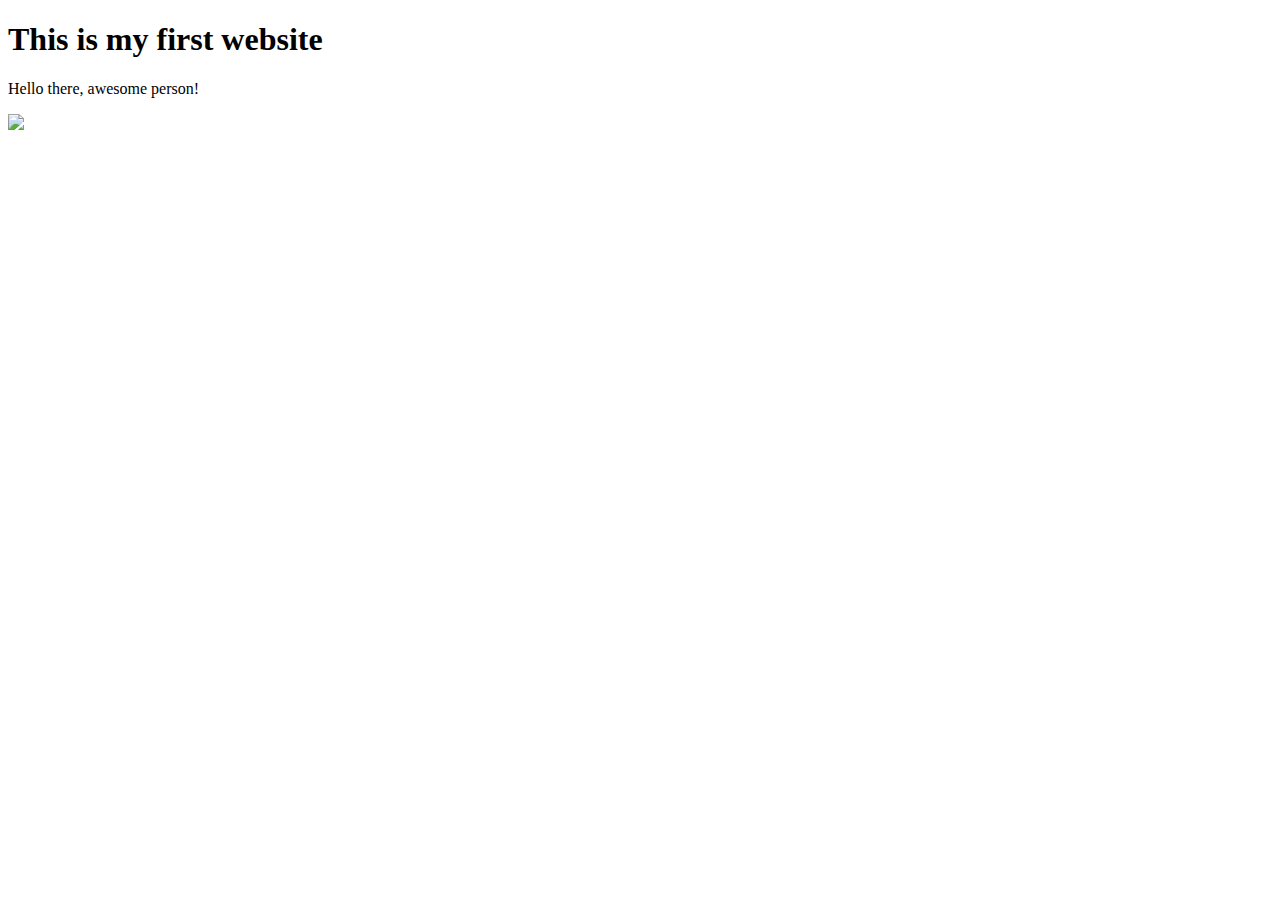
==== index.html @ 2666370a "Merge pull request #4 from jasonwang86/jasonwang86-patch-1-1" ====
<!DOCTYPE html>
<html>
  <head>
    <title>My awesome web page</title>
  </head>
  <body>
    <h1>This is my first website</h1>
    <p> Hello there, awesome person!</p>
    <img src="https://avatars1.githubusercontent.com/u/72115045?v=4">
  </body>
</html>
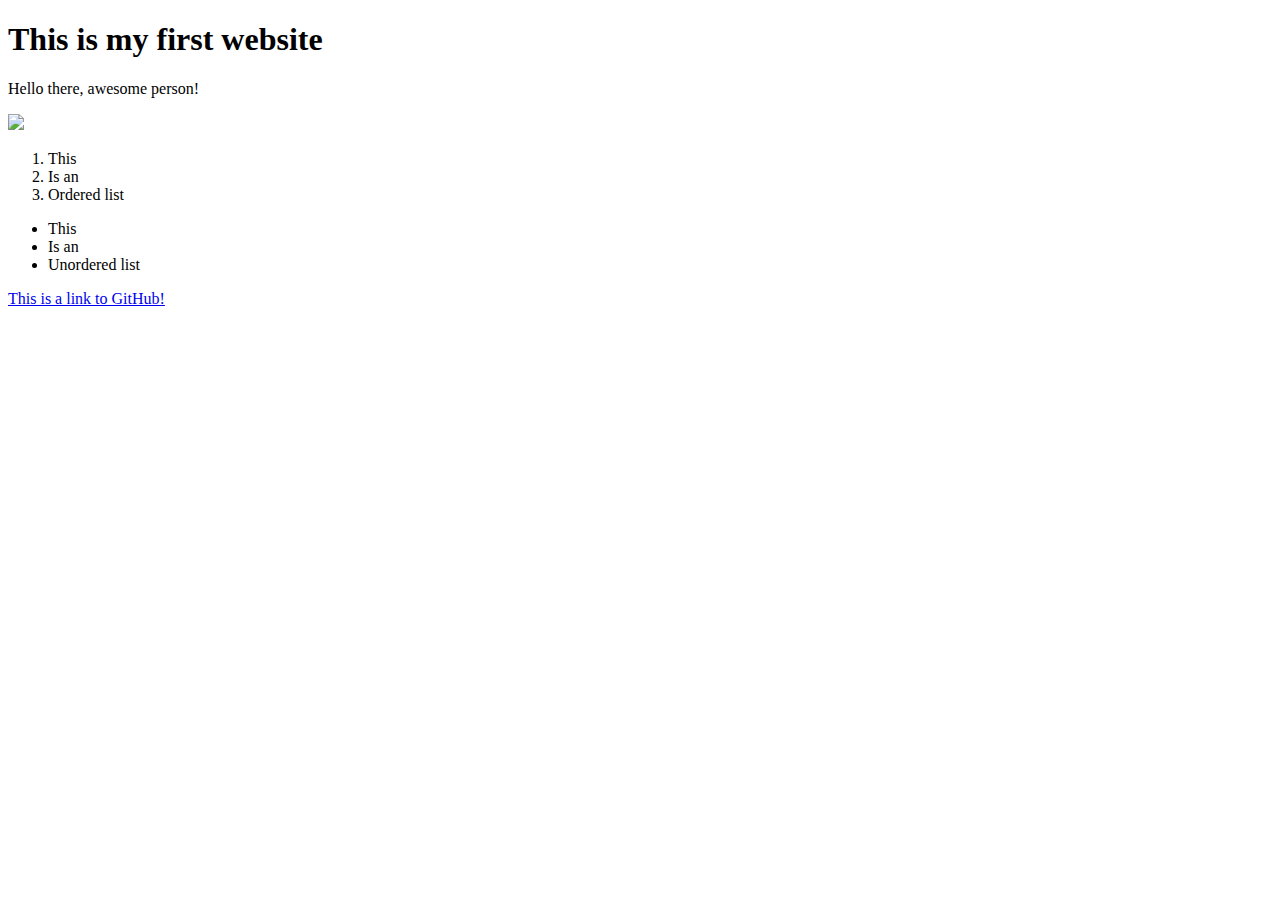
==== commit 6398bb09: "Update index.html" ====
--- a/index.html
+++ b/index.html
@@ -7,5 +7,16 @@
     <h1>This is my first website</h1>
     <p> Hello there, awesome person!</p>
     <img src="https://avatars1.githubusercontent.com/u/72115045?v=4">
+    <ol>
+      <li>This</li>
+      <li>Is an</li>
+      <li>Ordered list</li>
+    </ol>
+    <ul>
+      <li>This</li>
+      <li>Is an</li>
+      <li>Unordered list</li>
+  </ul>
+    <li><a href="https://github.com">This is a link to GitHub!</a></li>
   </body>
 </html>
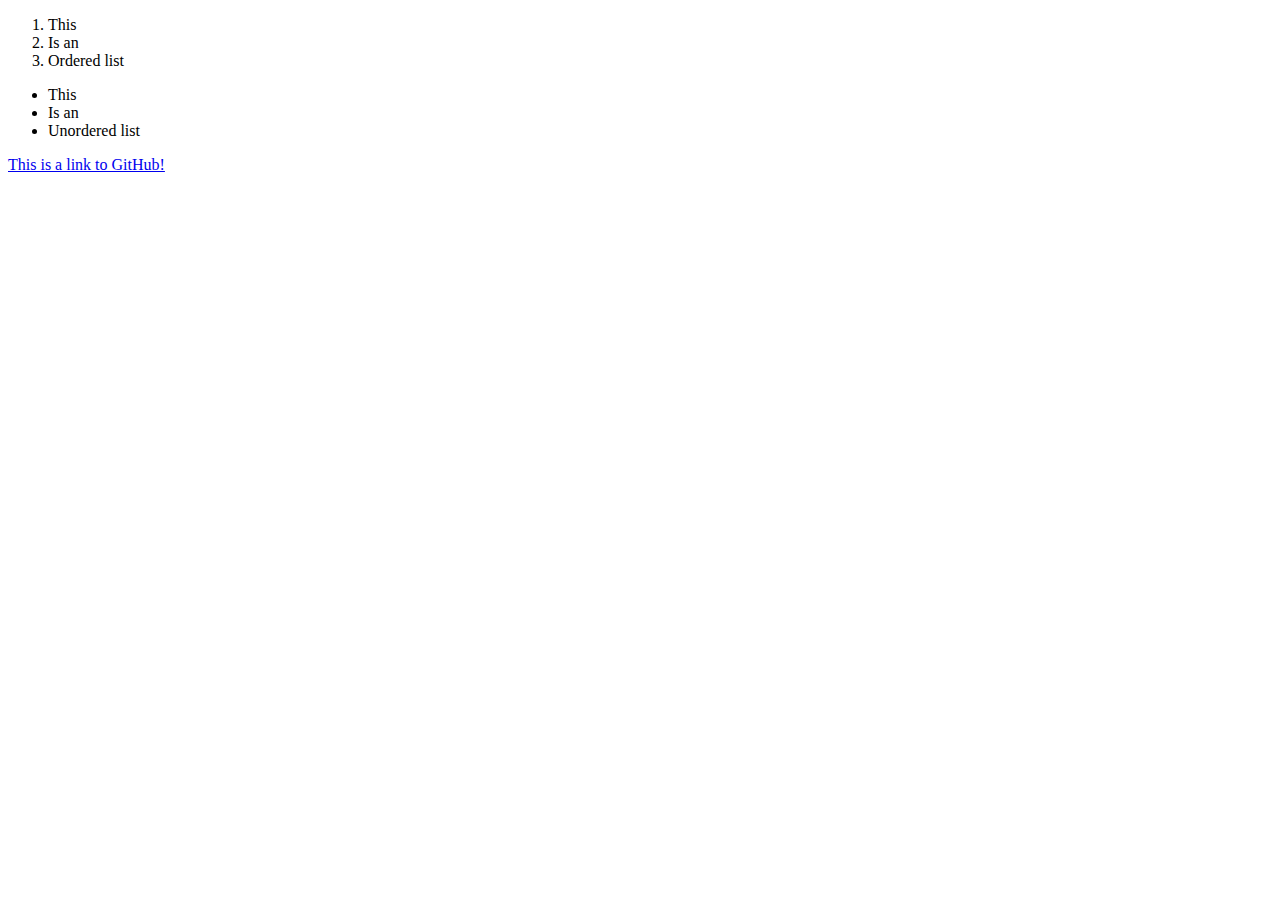
==== commit 2ed52908: "Update index.html" ====
--- a/index.html
+++ b/index.html
@@ -2,6 +2,7 @@
 <html>
   <head>
     <title>My awesome web page</title>
+    <link type="sheetstyle" href="
   </head>
   <body>
     <h1>This is my first website</h1>
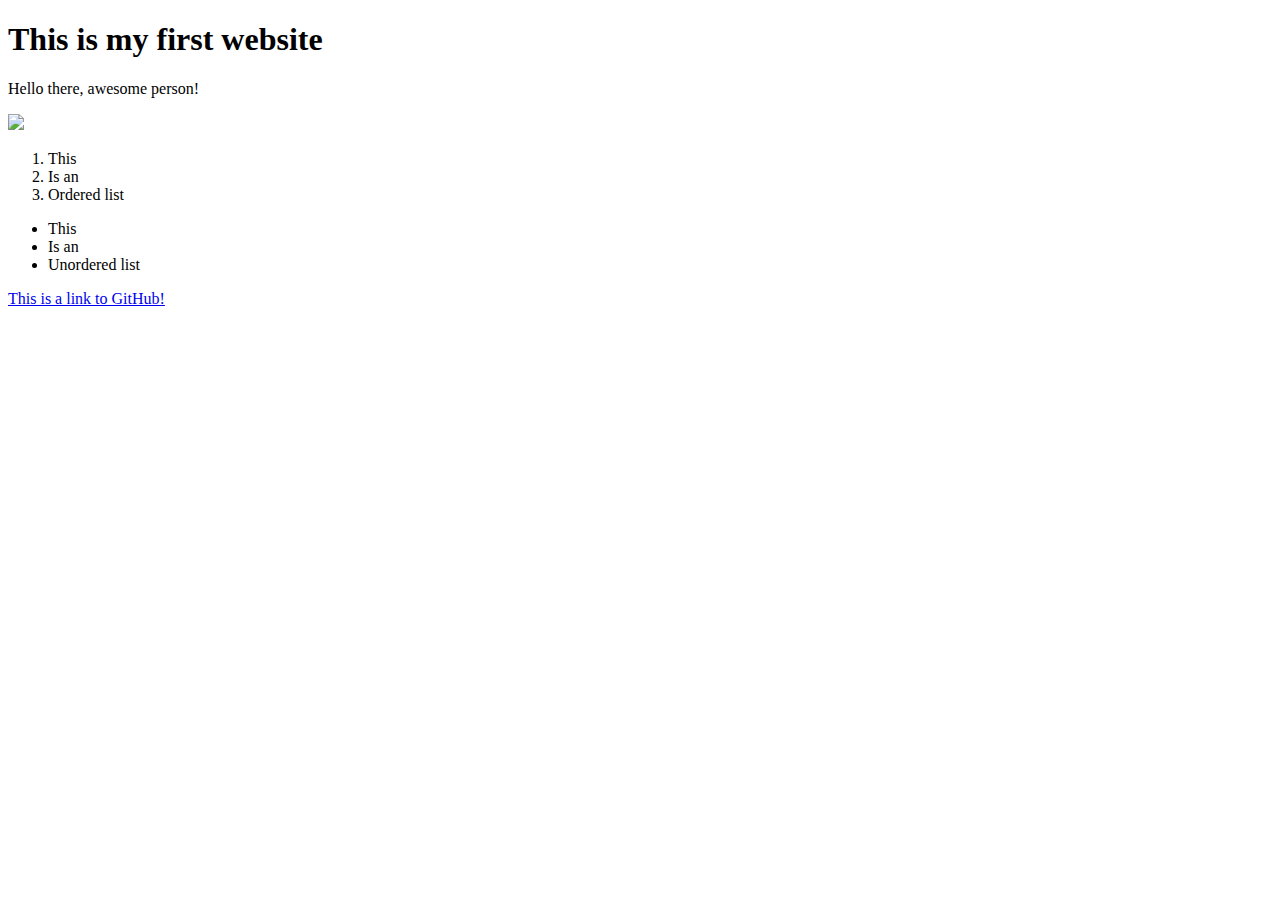
==== commit c295f798: "Update index.html" ====
--- a/index.html
+++ b/index.html
@@ -2,7 +2,7 @@
 <html>
   <head>
     <title>My awesome web page</title>
-    <link type="sheetstyle" href="
+    <link rel="sheetstyle" href="style.css">
   </head>
   <body>
     <h1>This is my first website</h1>
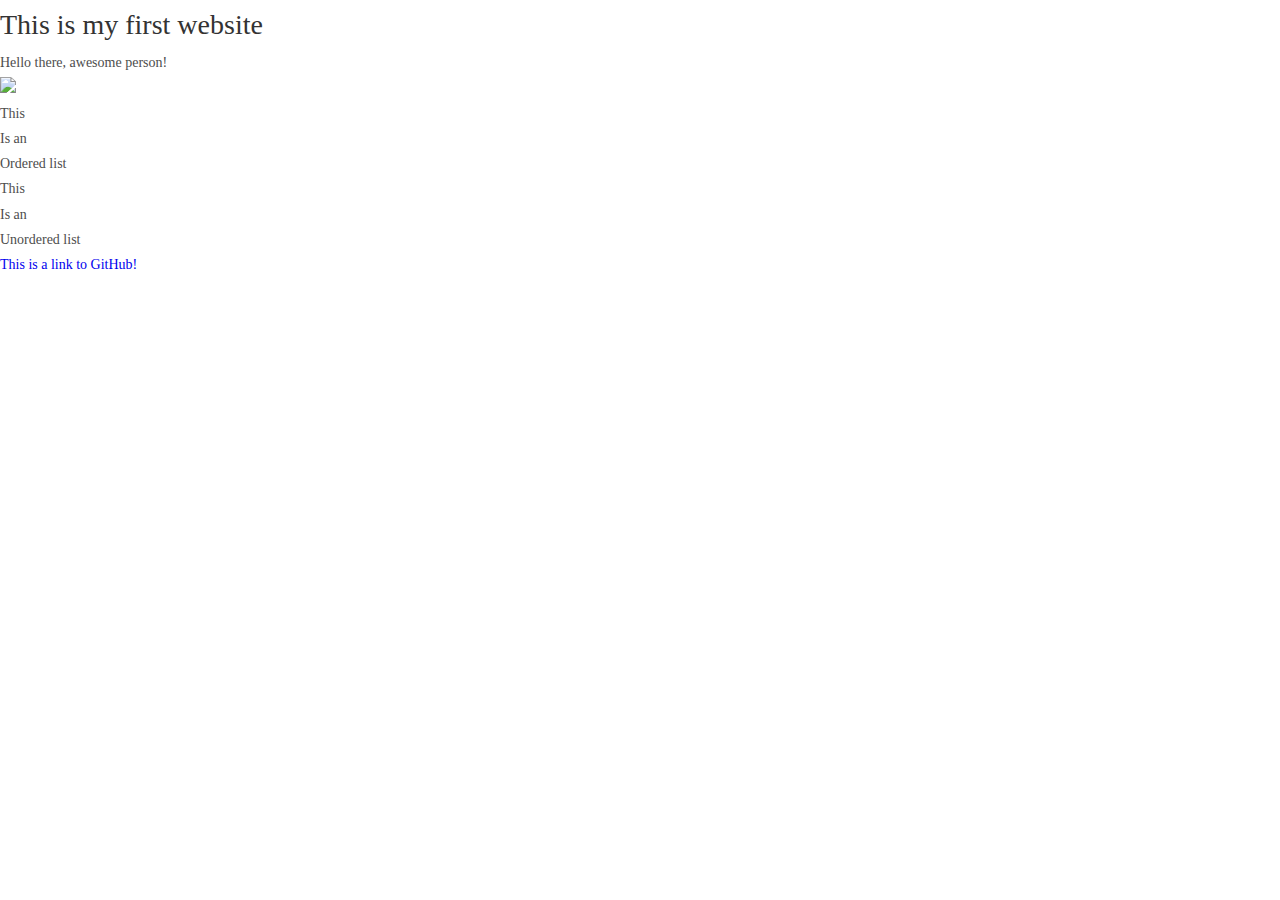
==== commit b69824f1: "Update index.html" ====
--- a/index.html
+++ b/index.html
@@ -2,7 +2,9 @@
 <html>
   <head>
     <title>My awesome web page</title>
-    <link rel="sheetstyle" href="style.css">
+    
+    <link rel="stylesheet" href="style1.css" type="text/css" />
+
   </head>
   <body>
     <h1>This is my first website</h1>
--- a/style1.css
+++ b/style1.css
@@ -0,0 +1,894 @@
+@charset "utf-8";
+/* The One Style
+   Code by zhanxin lin, 2012.11.11
+ */
+@font-face {
+  font-family: 'JennaSue';
+  src: url( '../font/JennaSue.eot');                         /* IE9 Compat Modes */
+  src: url( '../font/JennaSue.eot?iefix' ) format( 'eot' ),  /* IE6-IE8 */
+       url( '../font/JennaSue.ttf' ) format( 'truetype' );   /* sofari .. */
+}
+html { color: #4d4d4d; background: #fff; -webkit-text-size-adjust: 100%; -ms-text-size-adjust: 100%; }
+body, dl, dt, dd, ul, ol, li, h1, h2, h3, h4, h5, h6, pre, code, form, fieldset, legend, input, textarea, p, blockquote, th, td, hr, button, article, aside, details, figcaption, figure, footer, header, group, menu, nav, section { margin: 0; padding: 0; }
+article, aside, details, figcaption, figure, footer, header, hgroup, menu, nav, section { display: block; }
+audio, canvas, video { display: inline-block;  }
+body, button, input, select, textarea { font: 500 14px/1.8  Georgia, Times, 'Hiragino Sans GB', \u5B8B\u4F53, serif;}
+table { border-collapse: collapse; border-spacing: 0; width: 100%; }
+th { text-align: inherit; }
+fieldset, img { border: 0; }
+img { -ms-interpolation-mode: bicubic; }
+iframe { display: block; }
+blockquote { vertical-align: middle; }
+acronym, abbr { border-bottom: 1px dotted; font-variant: normal; }
+abbr { cursor: help; }
+del { text-decoration: line-through; }
+address, caption, cite, code, den, em, th, var { font-style: normal; font-weight: 500; }
+ul, ol { list-style: none; }
+caption, th { text-align: left; }
+q:before, q:after { content: ''; }
+sub, sup { font-size: 75%; line-height: 0; position: relative; }
+sup { top: -0.5em; }
+sub { bottom: -0.25em; }
+ins, a { text-decoration: none; }
+u{ text-decoration: underline; }
+mark { background: #FFFB99; }
+pre, code { font-family: "Courier New", Courier, monospace; overflow-x: auto; vertical-align: middle; }
+code { vertical-align:top;}
+small { font-size: 12px; color: #888; }
+hr { border: 2px solid #f4f3f3; clear: both; border-radius: 5px; }
+::selection         {background: rgba(0, 0, 0, .1);}
+::-moz-selection    {background: rgba(0, 0, 0, .1);}
+img::selection      {background: none; width: 100%; }
+img::-moz-selection {background: none; width: 100%; }
+
+.fn-clear:after             { visibility:hidden; display:block; font-size:0; content:" "; clear:both; height:0; }
+.fn-clear                   { zoom:1; /* for IE6 IE7 */ }
+#nav li{
+    zoom: 1;/* for IE6 IE7 */
+}
+body .fn-hide               { display:none; }
+.fn-left,.fn-right          { display:inline; }
+.fn-left                    { float:left; }
+.fn-right                   { float:right; }
+
+article a:link, article a:visited, article a:hover, article a:active, #foot p a, #foot p a:hover, #pagination a:hover { text-decoration: none; border-bottom: 1px solid #ccc; color: black; }
+/*article a[href^="http"]:after {
+    content: url([data-uri]);
+    margin-left:0.2em;
+    position:relative;
+    top:-0.2em;
+}*/
+/*  Font Awesome
+    the iconic font designed for use with Twitter Bootstrap
+    -------------------------------------------------------
+    The full suite of pictographic icons, examples, and documentation
+    can be found at: http://fortawesome.github.com/Font-Awesome/
+
+    License
+    -------------------------------------------------------
+    The Font Awesome webfont, CSS, and LESS files are licensed under CC BY 3.0:
+    http://creativecommons.org/licenses/by/3.0/ A mention of
+    'Font Awesome - http://fortawesome.github.com/Font-Awesome' in human-readable
+    source code is considered acceptable attribution (most common on the web).
+    If human readable source code is not available to the end user, a mention in
+    an 'About' or 'Credits' screen is considered acceptable (most common in desktop
+    or mobile software).
+
+    Contact
+    -------------------------------------------------------
+    Email: dave@davegandy.com
+    Twitter: http://twitter.com/fortaweso_me
+    Work: http://lemonwi.se co-founder
+
+    */
+@font-face {
+    font-family: "FontAwesome";
+    src: url('../font/fontawesome-webfont.eot');
+    src: url('../font/fontawesome-webfont.eot?#iefix') format('eot'), url('../font/fontawesome-webfont.woff') format('woff'), url('../font/fontawesome-webfont.ttf') format('truetype'), url('../font/fontawesome-webfont.svg#FontAwesome') format('svg');
+    font-weight: normal;
+    font-style: normal;
+}
+
+/*  Font Awesome styles
+    ------------------------------------------------------- */
+[class^="icon-"]:before, [class*=" icon-"]:before {
+    font-family: FontAwesome;
+    font-weight: normal;
+    font-style: normal;
+    display: inline-block;
+    text-decoration: inherit;
+}
+a [class^="icon-"], a [class*=" icon-"] {
+    display: inline-block;
+    text-decoration: inherit;
+}
+/* makes the font 33% larger relative to the icon container */
+.icon-large:before {
+    vertical-align: top;
+    font-size: 1.3333333333333333em;
+}
+.btn [class^="icon-"], .btn [class*=" icon-"] {
+    line-height: .9em;
+}
+li [class^="icon-"], li [class*=" icon-"] {
+    display: inline-block;
+    width: 1.25em;
+    text-align: center;
+}
+li .icon-large[class^="icon-"], li .icon-large[class*=" icon-"] {
+    /* 1.5 increased font size for icon-large * 1.25 width */
+
+    width: 1.875em;
+}
+li[class^="icon-"], li[class*=" icon-"] {
+    margin-left: 0;
+    list-style-type: none;
+}
+li[class^="icon-"]:before, li[class*=" icon-"]:before {
+    text-indent: -2em;
+    text-align: center;
+}
+li[class^="icon-"].icon-large:before, li[class*=" icon-"].icon-large:before {
+    text-indent: -1.3333333333333333em;
+}
+.list-head{
+    list-style: none;
+    font-weight: bold;
+}
+
+/*  Font Awesome uses the Unicode Private Use Area (PUA) to ensure screen
+    readers do not read off random characters that represent icons */
+.icon-glass:before                { content: "\f000"; }
+.icon-music:before                { content: "\f001"; }
+.icon-search:before               { content: "\f002"; }
+.icon-envelope:before             { content: "\f003"; }
+.icon-heart:before                { content: "\f004"; }
+.icon-star:before                 { content: "\f005"; }
+.icon-star-empty:before           { content: "\f006"; }
+.icon-user:before                 { content: "\f007"; }
+.icon-film:before                 { content: "\f008"; }
+.icon-th-large:before             { content: "\f009"; }
+.icon-th:before                   { content: "\f00a"; }
+.icon-th-list:before              { content: "\f00b"; }
+.icon-ok:before                   { content: "\f00c"; }
+.icon-remove:before               { content: "\f00d"; }
+.icon-zoom-in:before              { content: "\f00e"; }
+
+.icon-zoom-out:before             { content: "\f010"; }
+.icon-off:before                  { content: "\f011"; }
+.icon-signal:before               { content: "\f012"; }
+.icon-cog:before                  { content: "\f013"; }
+.icon-trash:before                { content: "\f014"; }
+.icon-home:before                 { content: "\f015"; }
+.icon-file:before                 { content: "\f016"; }
+.icon-time:before                 { content: "\f017"; }
+.icon-road:before                 { content: "\f018"; }
+.icon-download-alt:before         { content: "\f019"; }
+.icon-download:before             { content: "\f01a"; }
+.icon-upload:before               { content: "\f01b"; }
+.icon-inbox:before                { content: "\f01c"; }
+.icon-play-circle:before          { content: "\f01d"; }
+.icon-repeat:before               { content: "\f01e"; }
+
+/* \f020 doesn't work in Safari. all shifted one down */
+.icon-refresh:before              { content: "\f021"; }
+.icon-list-alt:before             { content: "\f022"; }
+.icon-lock:before                 { content: "\f023"; }
+.icon-flag:before                 { content: "\f024"; }
+.icon-headphones:before           { content: "\f025"; }
+.icon-volume-off:before           { content: "\f026"; }
+.icon-volume-down:before          { content: "\f027"; }
+.icon-volume-up:before            { content: "\f028"; }
+.icon-qrcode:before               { content: "\f029"; }
+.icon-barcode:before              { content: "\f02a"; }
+.icon-tag:before                  { content: "\f02b"; }
+.icon-tags:before                 { content: "\f02c"; }
+.icon-book:before                 { content: "\f02d"; }
+.icon-bookmark:before             { content: "\f02e"; }
+.icon-print:before                { content: "\f02f"; }
+
+.icon-camera:before               { content: "\f030"; }
+.icon-font:before                 { content: "\f031"; }
+.icon-bold:before                 { content: "\f032"; }
+.icon-italic:before               { content: "\f033"; }
+.icon-text-height:before          { content: "\f034"; }
+.icon-text-width:before           { content: "\f035"; }
+.icon-align-left:before           { content: "\f036"; }
+.icon-align-center:before         { content: "\f037"; }
+.icon-align-right:before          { content: "\f038"; }
+.icon-align-justify:before        { content: "\f039"; }
+.icon-list:before                 { content: "\f03a"; }
+.icon-indent-left:before          { content: "\f03b"; }
+.icon-indent-right:before         { content: "\f03c"; }
+.icon-facetime-video:before       { content: "\f03d"; }
+.icon-picture:before              { content: "\f03e"; }
+
+.icon-pencil:before               { content: "\f040"; }
+.icon-map-marker:before           { content: "\f041"; }
+.icon-adjust:before               { content: "\f042"; }
+.icon-tint:before                 { content: "\f043"; }
+.icon-edit:before                 { content: "\f044"; }
+.icon-share:before                { content: "\f045"; }
+.icon-check:before                { content: "\f046"; }
+.icon-move:before                 { content: "\f047"; }
+.icon-step-backward:before        { content: "\f048"; }
+.icon-fast-backward:before        { content: "\f049"; }
+.icon-backward:before             { content: "\f04a"; }
+.icon-play:before                 { content: "\f04b"; }
+.icon-pause:before                { content: "\f04c"; }
+.icon-stop:before                 { content: "\f04d"; }
+.icon-forward:before              { content: "\f04e"; }
+
+.icon-fast-forward:before         { content: "\f050"; }
+.icon-step-forward:before         { content: "\f051"; }
+.icon-eject:before                { content: "\f052"; }
+.icon-chevron-left:before         { content: "\f053"; }
+.icon-chevron-right:before        { content: "\f054"; }
+.icon-plus-sign:before            { content: "\f055"; }
+.icon-minus-sign:before           { content: "\f056"; }
+.icon-remove-sign:before          { content: "\f057"; }
+.icon-ok-sign:before              { content: "\f058"; }
+.icon-question-sign:before        { content: "\f059"; }
+.icon-info-sign:before            { content: "\f05a"; }
+.icon-screenshot:before           { content: "\f05b"; }
+.icon-remove-circle:before        { content: "\f05c"; }
+.icon-ok-circle:before            { content: "\f05d"; }
+.icon-ban-circle:before           { content: "\f05e"; }
+
+.icon-arrow-left:before           { content: "\f060"; }
+.icon-arrow-right:before          { content: "\f061"; }
+.icon-arrow-up:before             { content: "\f062"; }
+.icon-arrow-down:before           { content: "\f063"; }
+.icon-share-alt:before            { content: "\f064"; }
+.icon-resize-full:before          { content: "\f065"; }
+.icon-resize-small:before         { content: "\f066"; }
+.icon-plus:before                 { content: "\f067"; }
+.icon-minus:before                { content: "\f068"; }
+.icon-asterisk:before             { content: "\f069"; }
+.icon-exclamation-sign:before     { content: "\f06a"; }
+.icon-gift:before                 { content: "\f06b"; }
+.icon-leaf:before                 { content: "\f06c"; }
+.icon-fire:before                 { content: "\f06d"; }
+.icon-eye-open:before             { content: "\f06e"; }
+
+.icon-eye-close:before            { content: "\f070"; }
+.icon-warning-sign:before         { content: "\f071"; }
+.icon-plane:before                { content: "\f072"; }
+.icon-calendar:before             { content: "\f073"; }
+.icon-random:before               { content: "\f074"; }
+.icon-comment:before              { content: "\f075"; }
+.icon-magnet:before               { content: "\f076"; }
+.icon-chevron-up:before           { content: "\f077"; }
+.icon-chevron-down:before         { content: "\f078"; }
+.icon-retweet:before              { content: "\f079"; }
+.icon-shopping-cart:before        { content: "\f07a"; }
+.icon-folder-close:before         { content: "\f07b"; }
+.icon-folder-open:before          { content: "\f07c"; }
+.icon-resize-vertical:before      { content: "\f07d"; }
+.icon-resize-horizontal:before    { content: "\f07e"; }
+
+.icon-bar-chart:before            { content: "\f080"; }
+.icon-twitter-sign:before         { content: "\f081"; }
+.icon-facebook-sign:before        { content: "\f082"; }
+.icon-camera-retro:before         { content: "\f083"; }
+.icon-key:before                  { content: "\f084"; }
+.icon-cogs:before                 { content: "\f085"; }
+.icon-comments:before             { content: "\f086"; }
+.icon-thumbs-up:before            { content: "\f087"; }
+.icon-thumbs-down:before          { content: "\f088"; }
+.icon-star-half:before            { content: "\f089"; }
+.icon-heart-empty:before          { content: "\f08a"; }
+.icon-signout:before              { content: "\f08b"; }
+.icon-linkedin-sign:before        { content: "\f08c"; }
+.icon-pushpin:before              { content: "\f08d"; }
+.icon-external-link:before        { content: "\f08e"; }
+
+.icon-signin:before               { content: "\f090"; }
+.icon-trophy:before               { content: "\f091"; }
+.icon-github-sign:before          { content: "\f092"; }
+.icon-upload-alt:before           { content: "\f093"; }
+.icon-lemon:before                { content: "\f094"; }
+.icon-phone:before                { content: "\f095"; }
+.icon-check-empty:before          { content: "\f096"; }
+.icon-bookmark-empty:before       { content: "\f097"; }
+.icon-phone-sign:before           { content: "\f098"; }
+.icon-twitter:before              { content: "\f099"; }
+.icon-facebook:before             { content: "\f09a"; }
+.icon-github:before               { content: "\f09b"; }
+.icon-unlock:before               { content: "\f09c"; }
+.icon-credit-card:before          { content: "\f09d"; }
+.icon-rss:before                  { content: "\f09e"; }
+
+.icon-hdd:before                  { content: "\f0a0"; }
+.icon-bullhorn:before             { content: "\f0a1"; }
+.icon-bell:before                 { content: "\f0a2"; }
+.icon-certificate:before          { content: "\f0a3"; }
+.icon-hand-right:before           { content: "\f0a4"; }
+.icon-hand-left:before            { content: "\f0a5"; }
+.icon-hand-up:before              { content: "\f0a6"; }
+.icon-hand-down:before            { content: "\f0a7"; }
+.icon-circle-arrow-left:before    { content: "\f0a8"; }
+.icon-circle-arrow-right:before   { content: "\f0a9"; }
+.icon-circle-arrow-up:before      { content: "\f0aa"; }
+.icon-circle-arrow-down:before    { content: "\f0ab"; }
+.icon-globe:before                { content: "\f0ac"; }
+.icon-wrench:before               { content: "\f0ad"; }
+.icon-tasks:before                { content: "\f0ae"; }
+
+.icon-filter:before               { content: "\f0b0"; }
+.icon-briefcase:before            { content: "\f0b1"; }
+.icon-fullscreen:before           { content: "\f0b2"; }
+
+.icon-group:before                { content: "\f0c0"; }
+.icon-link:before                 { content: "\f0c1"; }
+.icon-cloud:before                { content: "\f0c2"; }
+.icon-beaker:before               { content: "\f0c3"; }
+.icon-cut:before                  { content: "\f0c4"; }
+.icon-copy:before                 { content: "\f0c5"; }
+.icon-paper-clip:before           { content: "\f0c6"; }
+.icon-save:before                 { content: "\f0c7"; }
+.icon-sign-blank:before           { content: "\f0c8"; }
+.icon-reorder:before              { content: "\f0c9"; }
+.icon-list-ul:before              { content: "\f0ca"; }
+.icon-list-ol:before              { content: "\f0cb"; }
+.icon-strikethrough:before        { content: "\f0cc"; }
+.icon-underline:before            { content: "\f0cd"; }
+.icon-table:before                { content: "\f0ce"; }
+
+.icon-magic:before                { content: "\f0d0"; }
+.icon-truck:before                { content: "\f0d1"; }
+.icon-pinterest:before            { content: "\f0d2"; }
+.icon-pinterest-sign:before       { content: "\f0d3"; }
+.icon-google-plus-sign:before     { content: "\f0d4"; }
+.icon-google-plus:before          { content: "\f0d5"; }
+.icon-money:before                { content: "\f0d6"; }
+.icon-caret-down:before           { content: "\f0d7"; }
+.icon-caret-up:before             { content: "\f0d8"; }
+.icon-caret-left:before           { content: "\f0d9"; }
+.icon-caret-right:before          { content: "\f0da"; }
+.icon-columns:before              { content: "\f0db"; }
+.icon-sort:before                 { content: "\f0dc"; }
+.icon-sort-down:before            { content: "\f0dd"; }
+.icon-sort-up:before              { content: "\f0de"; }
+
+.icon-envelope-alt:before         { content: "\f0e0"; }
+.icon-linkedin:before             { content: "\f0e1"; }
+.icon-undo:before                 { content: "\f0e2"; }
+.icon-legal:before                { content: "\f0e3"; }
+.icon-dashboard:before            { content: "\f0e4"; }
+.icon-comment-alt:before          { content: "\f0e5"; }
+.icon-comments-alt:before         { content: "\f0e6"; }
+.icon-bolt:before                 { content: "\f0e7"; }
+.icon-sitemap:before              { content: "\f0e8"; }
+.icon-umbrella:before             { content: "\f0e9"; }
+.icon-paste:before                { content: "\f0ea"; }
+
+.icon-user-md:before              { content: "\f200"; }
+
+/*************************
+ * layout
+ *************************/
+#head-line { width: 100%; height: 5px; background: black; position: fixed; top: 0; left: 0; z-index: 101; }
+#foot-line { width: 100%; height: 5px; background: black; position: fixed; bottom: 0; right: 0; z-index: 101;}
+#content { width: 100%;}
+#head { width: 320px; min-height: 400px; height: auto;  position: fixed; left: 0; top: 5px; font-weight: 700; text-align: center; }
+#logo { margin: .8em auto 1.8em auto; width: 200px; height: 200px; border-radius: 100px 100px; background: #f8f8f8; }
+#logo:hover { margin: .8em auto 1.8em auto; width: 200px; height: 200px; border-radius: 100px 100px; background:url(color.svg) #f8f8f8; }
+#logo h1 { font-family: 'JennaSue'; font-size: 80px; font-size: 48px\9; width: 200px; overflow: hidden;  line-height: 200px; text-align: center; text-shadow: -1px 2px 3px #a0a0a0; }
+#logo h2 { font-weight: 400; font-family:'JennaSue'; font-size:  30px; font-size: 20px\9; color: #898989; line-height: 50px; padding-bottom: .3em; border-bottom: 1px dotted #d8d8d8; }
+#nav { margin: 6em auto 2em auto; }
+#nav li { padding: .5em 0; display: block; width: 79.9%; height: 30px; margin: 0 auto; }
+#nav a { color: #d8d8d8;border: 3px solid #fff;font-weight: 400;font-size: 16px;border-radius: 20px 20px; padding: 5px 20px; }
+#nav a:hover, #nav a.action { text-decoration: none;color: #000; border-color: #000;}
+#nav a:hover { -moz-transition:  border-color .3s linear, color .3s linear; -webkit-transition: border-color .3s linear, color .3s linear; transition: border-color .3s linear, color .3s linear; }
+#contain { margin-left: 320px; border-left: 1px solid #d8d8d8; min-height: 900px; position: relative; min-width: 658px; z-index: 100;}
+#begin { font-weight: 700;  padding: 40px 0 40px 40px; display: block; border-bottom: 1px solid #ccc; font-size: 18px;text-shadow: -1px 1px 1px #d8d8d8; font-style: italic; }
+#foot { padding: 10px 0 10px 40px; color: #D8D8D8;}
+#foot p { color: #5d5d5d;}
+#J-backTop { color: #000; font-size: 52px; z-index: 10001; }
+#pagination { margin: 30px 0 0 40px; height: 30px; padding-bottom: 20px;}
+.pagination                 { list-style: none outside none; }
+.pagination li              { display: inline; padding-top: 20px; }
+.pagination li a            { display: inline-block; padding: 3px 10px; color: #000; }
+.pagination li.current a    { background: #f0f0f0; }
+.pagination-link            { height: 28px; margin: 10px 0 20px 0; padding: 10px 0 0; border-top: 1px dotted #d8d8d8; }
+.pagination-link a          { padding: 0 8px; line-height: 28px; }
+.pagination-link a:hover    { text-decoration: none; border-bottom: 1px solid #666; }
+.pagination-link .prev      { float: left; }
+.pagination-link .next      { float: right; }
+
+/*************************
+ * Post style
+ *************************/
+.post { margin: 40px 0 0px 40px; padding-bottom: 40px; width: auto; border-bottom: 1px dotted #d8d8d8;}
+.post p, .post pre, .post ul, .post ol, .post dl, .post form, .post hr, .post table { margin-bottom: 10px; }
+.post .time { margin-bottom: .5em; color: #d8d8d8; }
+.post blockquote { padding: 0.5em 1em 0.4em 1em; margin-bottom: 1em;  border-left: .9em solid rgb(238, 238, 238); }
+.post pre {
+    background: #f8f8f8; 
+    border:  1px solid #d8d8d8; 
+    border-radius: 10px;
+    padding: 1em 0 1em 10px; 
+}
+.post code { 
+    color: #4d4d4d;
+    background: #f8f8f8; 
+    padding: 0 0.2em; 
+    border: 1px solid #d8d8d8; 
+    border-radius: 3px 3px; 
+    position: relative; 
+    top: -2px; margin: 0 3px; 
+    box-shadow: 1px 1px 0 #999; 
+}
+.post pre code { border: none; box-shadow: none; padding: 0 0; } 
+.post p, .post h3, .post h4, .post blockquote, .post li { max-width: 580px; }
+.post blockquote p { margin-bottom: 0; }
+.post table { width: 680px; }
+
+h1, h2, h3, h4, h5, h6{ font-weight: 500; color:#333; }
+.post h1, .post h2, .post h3, .post h4, .post h5, .post h6 { margin-top: 10px; margin-bottom: 0.4em; line-height: 1.5; }
+.post h1 { font-size: 1.8em; margin-bottom: 1.2em; }
+.post h2 { font-size: 1.6em; margin-bottom: 1em; }
+.post h3 { font-size: 1.4em; border-bottom: 1px dotted #d8d8d8; }
+.post h4 { font-size: 1.2em; }
+.post h5, .post h6 { font-size: 1em; }
+.post ul { margin-left: 1.3em; list-style: disc; }
+.post ol { list-style: decimal; margin-left: 1.9em; }
+.post li ul, .post li ol { margin-top: 0; margin-bottom: 0; margin-left: 2em; }
+.post li ul { list-style: circle; }
+.post table th, .post table td { border: 1px solid #ddd; padding: 5px 10px; }
+.post table th { background: #f8f8f8; }
+.post em { font-weight: 700; }
+.post .clearLeft { margin-left: -40px; }
+.post img, .post audio, .post iframe, .post audio, .post canvas, .post video { max-width: 720px; }
+.post .post-title { margin-left: -40px; margin-bottom: 10px; padding: 4px 0 4px 40px; background: #f8f8f8;  border-top: 1px solid #e8e8e8; border-bottom: 1px solid #e8e8e8;   }
+.post .post-title a { border-bottom: none; }
+.post .post-title a:hover { border-bottom: 1px dotted #343434; }
+.fork-me { position: fixed; right: 0; top: 0; z-index: 999; }
+
+/*Tag-box*/
+.post .tag_box{
+    margin-left: 0;
+}
+
+.tag_box li{
+    list-style: none;
+    font-size: 24px;
+}
+
+.tag_box li span{
+    border-radius: 10px;
+    background-color:#f8f8f8;
+    padding: 0 5px 0 5px;
+    font-size: 13px;
+}
+
+.list-tag li span{
+    border-radius: 5px;
+    background-color: #f8f8f8;
+    padding: 0 5px 0 5px;
+
+}
+
+/*************************
+ * custom style
+ ************************/
+#red #head-line, #red #foot-line {  background: #f00; }
+#red #logo { background: #ffffda; }
+#red #logo h1,#red #nav a:hover { color: #f00; }
+#red #nav a:hover,#red #nav a.action { border-color: #f00; color:#f00;}
+#red .post blockquote { border-color: #f00;}
+#red .pagination li.current a  { background: #ffffda; color: #f00;}
+#red #J-backTop { color: #f00; }
+#red .post .post-title { background: #ffffda; color: #f00; }
+#red .post .post-title a { color: #f00; }
+
+#orange #head-line, #orange #foot-line {  background: #f2a355; }
+#orange #logo { background: #dff5d2; }
+#orange #logo h1,#orange #nav a:hover { color: #f2a355; }
+#orange #nav a:hover, #orange #nav a.action { border-color: #f2a355; color:#f2a355;}
+#orange .post blockquote { border-color: #f2a355;}
+#orange .pagination li.current a  { background: #dff5d2;  color: #f2a355; }
+#orange #J-backTop { color: #f2a355; }
+#orange .post .post-title { background: #dff5d2; color: #f2a355; }
+#orange .post .post-title a { color: #f2a355; }
+
+#blue #head-line, #blue #foot-line {  background: #4a84d5; }
+#blue #logo { background: #ebf4fa; }
+#blue #logo h1,#blue #nav a:hover { color: #4a84d5; }
+#blue #nav a:hover, #blue #nav a.action { border-color: #4a84d5; color:#4a84d5;}
+#blue .post blockquote { border-color: #4a84d5;}
+#blue .pagination li.current a  { background: #ebf4fa;  color: #4a84d5; }
+#blue #J-backTop { color: #4a84d5; }
+#blue .post .post-title { background: #ebf4fa; color: #4a84d5; }
+#blue .post .post-title a { color: #4a84d5; }
+
+#pink #head-line, #pink #foot-line {  background: #ff4073; }
+#pink #logo { background: #fffff5; }
+#pink #logo h1, #pink #nav a:hover { color: #ff4073; }
+#pink #nav a:hover, #pink #nav a.action { border-color: #ff4073; color:#ff4073;}
+#pink .post blockquote { border-color: #ff4073;}
+#pink .pagination li.current a  { background: #fffff5; color: #ff4073; }
+#pink #J-backTop { color: #ff4073; }
+#pink .post .post-title { background: #fffff5; color: #ff4073; }
+#pink .post .post-title a { color: #ff4073; }
+
+#brown #head-line, #brown #foot-line {  background: #990104; }
+#brown #logo { background: #fdc97d; }
+#brown #logo h1, #brown #nav a:hover { color: #990104; }
+#brown #nav a:hover, #brown #nav a.action { border-color: #990104; color:#990104;}
+#brown .post blockquote { border-color: #990104;}
+#brown .pagination li.current a  { background: #fdc97d; color: #990104; }
+#brown #J-backTop { color: #990104; }
+#brown .post .post-title { background: #fdc97d; color: #990104; }
+#brown .post .post-title a { color: #990104; }
+
+#green #head-line, #green #foot-line {  background: #067d01; }
+#green #logo { background: #fffecb; }
+#green #logo h1, #green #nav a:hover { color: #067d01; }
+#green #nav a:hover, #green #nav a.action { border-color: #067d01; color:#067d01;}
+#green .post blockquote { border-color: #067d01;}
+#green .pagination li.current a  { background: #fffecb; color: #067d01; }
+#green #J-backTop { color: #067d01; }
+#green .post .post-title { background: #fffecb; color: #067d01; }
+#green .post .post-title a { color: #067d01; }
+
+
+/*************************
+ * iPad
+*************************/
+@media only screen and (min-width: 768px) and (max-width: 1024px) {
+    body {overflow-x:  hidden;}
+    #head { width: 30%;}
+    #begin { width: 90%; padding: 30px 5%; }
+    #contain { margin-left: 30%; min-width: 69.9%; width; 69.9%; overflow: hidden; }
+    .post p, .post h3, .post h4, .post blockquote, .post li, .post table, .post img, .post audio, .post iframe, .post audio, .post canvas, .post video {
+        width: 500px;
+        max-width: 500px;
+    }
+}
+/*************************
+ * iPhone
+*************************/
+@media only screen and (min-width: 320px) and (max-width: 767px) {
+    body {overflow-x:  hidden;}
+    #head { width: 100%;  min-height: 200px; float: left;  height: auto;  position: relative; border-bottom: 1px solid #dedede; top: 0; }
+    #logo { width: 100px; height: 100px; margin: 30px 0 0 20px; float: left; }
+    #logo:hover { width: 100px; height: 100px; margin: 30px 0 0 20px; float: left;background: #f8f8f8; }
+    #logo h1 { font-size: 40px; font-size: 24px\9; width: 100px; overflow: hidden;  line-height: 100px; text-align: center; text-shadow: -1px 2px 3px #a0a0a0; }
+    #logo h2 { font-size:  20px; font-size: 13px\9; color: #898989; line-height: 40px; padding-bottom: .3em; border-bottom: 1px dotted #d8d8d8; }
+    #nav { margin-top: 20px; float:left; width: 50%; }
+    #nav li { float: left; width: 100%; margin: 0 0; }
+    #begin { display: none;  }
+    #contain { margin-left: 0; padding: 0;min-width: 100%;  width: 100%; float:left; }
+    .post { width: 90%; padding: 0 5%; margin: 30px 0; overflow: hidden; scroll-x: hidden;}
+    .post p, .post h3, .post h4, .post blockquote, .post li, .post table, .post img, .post audio, .post iframe, .post audio, .post canvas, .post video {
+       max-width: 100%;
+    }
+    .post pre {
+        width: 96%;
+        margin-left: 0;
+        padding-left: 4%;
+    }
+    .post hr {
+        margin: 30px auto;
+    }
+    .post .clearLeft {
+        margin-left: 0;
+    }
+    #foot {
+        padding-left: 0;
+
+    }
+    .post table th, .post table td { border: 1px solid #ddd; padding: 2px 0px; }
+}
+
+
+/* plugin */
+p.ds-powered-by{
+  display: none;
+}
+
+
+/* highlight */
+
+
+.highlight  { 
+    padding: 0.2em 0.9em;
+    margin-bottom: 1em;
+    font: normal normal normal 115%/normal "Consolas", "Courier New", "Courier", "FreeMono", monospace !important;
+    line-height: 1.1em;
+    overflow: auto;
+    border: 1px solid #eeeeee;
+    -moz-border-radius:7px;
+    -webkit-border-radius:7px;
+    border-radius:7px;
+    background-color: #f8f8f8;
+}
+
+
+.highlight code, .highlight pre {
+    font-family: "Consolas", "Courier New", "Courier", "FreeMono", monospace;
+    margin: 1em 0 1.5em 0;
+    border: 0 none;
+    background-color:#f8f8f8;
+}
+
+.post .highlight pre{
+    padding: 0;
+}
+
+.highlight span{
+    font-family: "Consolas", "Courier New", "Courier", "FreeMono", monospace;
+}
+
+/*.highlight {
+  background-color: #f8f8f8;
+  border: 1px solid #eeeeee; }*/
+
+.highlight .hll {
+  background-color: #ffffcc; }
+
+.highlight .c {
+  color: #999988;
+  font-style: italic; }
+
+/* Comment */
+.highlight .err {
+  color: #a61717;
+  background-color: #e3d2d2; }
+
+/* Error */
+.highlight .k {
+  color: #000000;
+  font-weight: bold; }
+
+/* Keyword */
+.highlight .o {
+  color: #000000;
+  font-weight: bold; }
+
+/* Operator */
+.highlight .cm {
+  color: #999988;
+  font-style: italic; }
+
+/* Comment.Multiline */
+.highlight .cp {
+  color: #999999;
+  font-weight: bold;
+  font-style: italic; }
+
+/* Comment.Preproc */
+.highlight .c1 {
+  color: #999988;
+  font-style: italic; }
+
+/* Comment.Single */
+.highlight .cs {
+  color: #999999;
+  font-weight: bold;
+  font-style: italic; }
+
+/* Comment.Special */
+.highlight .gd {
+  color: #000000;
+  background-color: #ffdddd; }
+
+/* Generic.Deleted */
+.highlight .ge {
+  color: #000000;
+  font-style: italic; }
+
+/* Generic.Emph */
+.highlight .gr {
+  color: #aa0000; }
+
+/* Generic.Error */
+.highlight .gh {
+  color: #999999; }
+
+/* Generic.Heading */
+.highlight .gi {
+  color: #000000;
+  background-color: #ddffdd; }
+
+/* Generic.Inserted */
+.highlight .go {
+  color: #888888; }
+
+/* Generic.Output */
+.highlight .gp {
+  color: #555555; }
+
+/* Generic.Prompt */
+.highlight .gs {
+  font-weight: bold; }
+
+/* Generic.Strong */
+.highlight .gu {
+  color: #aaaaaa; }
+
+/* Generic.Subheading */
+.highlight .gt {
+  color: #aa0000; }
+
+/* Generic.Traceback */
+.highlight .kc {
+  color: #000000;
+  font-weight: bold; }
+
+/* Keyword.Constant */
+.highlight .kd {
+  color: #000000;
+  font-weight: bold; }
+
+/* Keyword.Declaration */
+.highlight .kn {
+  color: #000000;
+  font-weight: bold; }
+
+/* Keyword.Namespace */
+.highlight .kp {
+  color: #000000;
+  font-weight: bold; }
+
+/* Keyword.Pseudo */
+.highlight .kr {
+  color: #000000;
+  font-weight: bold; }
+
+/* Keyword.Reserved */
+.highlight .kt {
+  color: #445588;
+  font-weight: bold; }
+
+/* Keyword.Type */
+.highlight .m {
+  color: #009999; }
+
+/* Literal.Number */
+.highlight .s {
+  color: #d01040; }
+
+/* Literal.String */
+.highlight .na {
+  color: teal; }
+
+/* Name.Attribute */
+.highlight .nb {
+  color: #0086b3; }
+
+/* Name.Builtin */
+.highlight .nc {
+  color: #445588;
+  font-weight: bold; }
+
+/* Name.Class */
+.highlight .no {
+  color: teal; }
+
+/* Name.Constant */
+.highlight .nd {
+  color: #3c5d5d;
+  font-weight: bold; }
+
+/* Name.Decorator */
+.highlight .ni {
+  color: purple; }
+
+/* Name.Entity */
+.highlight .ne {
+  color: #990000;
+  font-weight: bold; }
+
+/* Name.Exception */
+.highlight .nf {
+  color: #990000;
+  font-weight: bold; }
+
+/* Name.Function */
+.highlight .nl {
+  color: #990000;
+  font-weight: bold; }
+
+/* Name.Label */
+.highlight .nn {
+  color: #555555; }
+
+/* Name.Namespace */
+.highlight .nt {
+  color: navy; }
+
+/* Name.Tag */
+.highlight .nv {
+  color: teal; }
+
+/* Name.Variable */
+.highlight .ow {
+  color: #000000;
+  font-weight: bold; }
+
+/* Operator.Word */
+.highlight .w {
+  color: #bbbbbb; }
+
+/* Text.Whitespace */
+.highlight .mf {
+  color: #009999; }
+
+/* Literal.Number.Float */
+.highlight .mh {
+  color: #009999; }
+
+/* Literal.Number.Hex */
+.highlight .mi {
+  color: #009999; }
+
+/* Literal.Number.Integer */
+.highlight .mo {
+  color: #009999; }
+
+/* Literal.Number.Oct */
+.highlight .sb {
+  color: #d01040; }
+
+/* Literal.String.Backtick */
+.highlight .sc {
+  color: #d01040; }
+
+/* Literal.String.Char */
+.highlight .sd {
+  color: #d01040; }
+
+/* Literal.String.Doc */
+.highlight .s2 {
+  color: #d01040; }
+
+/* Literal.String.Double */
+.highlight .se {
+  color: #d01040; }
+
+/* Literal.String.Escape */
+.highlight .sh {
+  color: #d01040; }
+
+/* Literal.String.Heredoc */
+.highlight .si {
+  color: #d01040; }
+
+/* Literal.String.Interpol */
+.highlight .sx {
+  color: #d01040; }
+
+/* Literal.String.Other */
+.highlight .sr {
+  color: #009926; }
+
+/* Literal.String.Regex */
+.highlight .s1 {
+  color: #d01040; }
+
+/* Literal.String.Single */
+.highlight .ss {
+  color: #990073; }
+
+/* Literal.String.Symbol */
+.highlight .bp {
+  color: #999999; }
+
+/* Name.Builtin.Pseudo */
+.highlight .vc {
+  color: teal; }
+
+/* Name.Variable.Class */
+.highlight .vg {
+  color: teal; }
+
+/* Name.Variable.Global */
+.highlight .vi {
+  color: teal; }
+
+/* Name.Variable.Instance */
+.highlight .il {
+  color: #009999; }
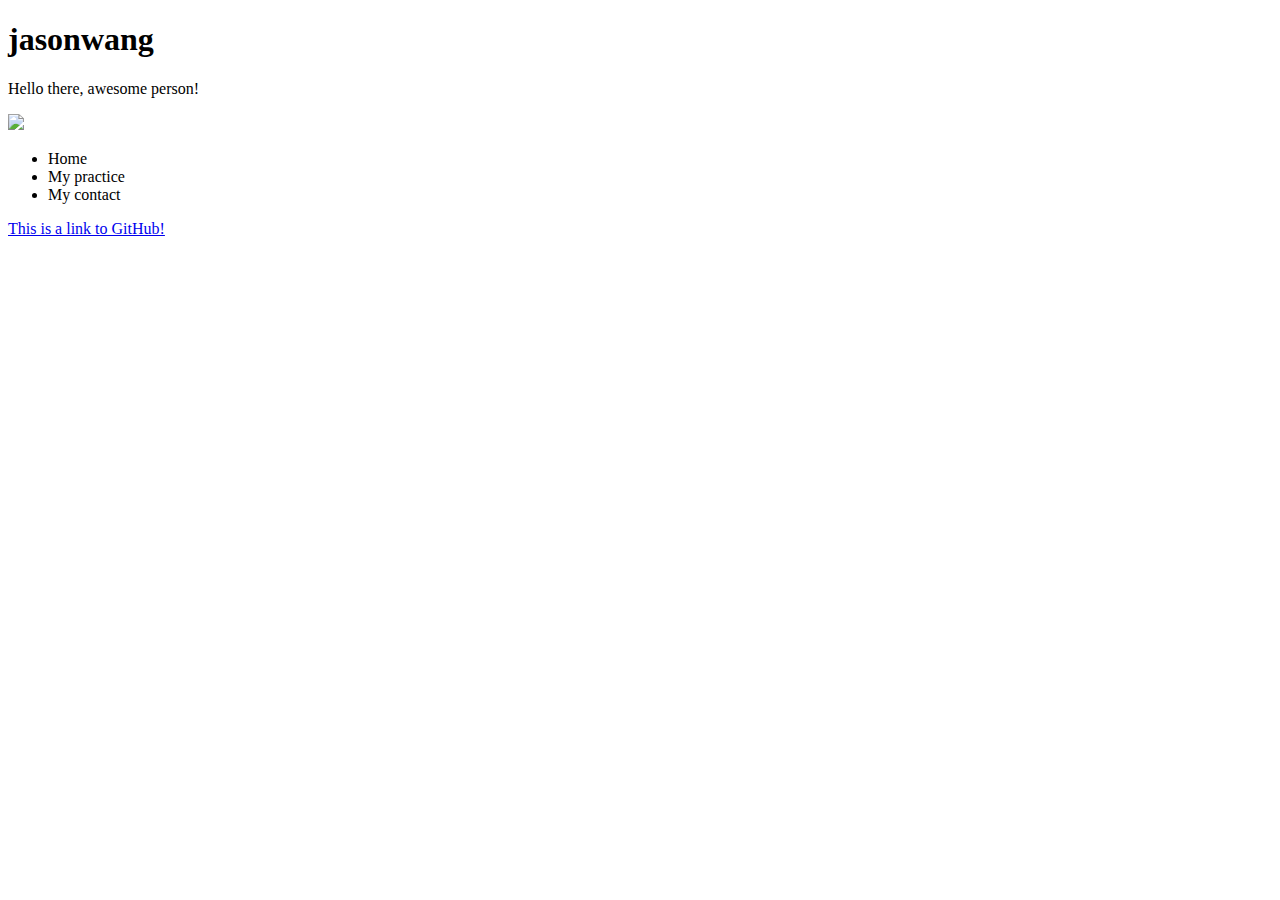
==== commit 56d6f6e8: "Update index.html" ====
--- a/index.html
+++ b/index.html
@@ -1,24 +1,20 @@
 <!DOCTYPE html>
 <html>
   <head>
-    <title>My awesome web page</title>
+    <title>Keep coding|Keep learing</title>
     
-    <link rel="stylesheet" href="style1.css" type="text/css" />
+    <link rel="stylesheet" href="style.css" type="text/css" />
 
   </head>
   <body>
-    <h1>This is my first website</h1>
+    <h1>jasonwang</h1>
     <p> Hello there, awesome person!</p>
     <img src="https://avatars1.githubusercontent.com/u/72115045?v=4">
-    <ol>
-      <li>This</li>
-      <li>Is an</li>
-      <li>Ordered list</li>
-    </ol>
+    
     <ul>
-      <li>This</li>
-      <li>Is an</li>
-      <li>Unordered list</li>
+      <li>Home</li>
+      <li>My practice</li>
+      <li>My contact</li>
   </ul>
     <li><a href="https://github.com">This is a link to GitHub!</a></li>
   </body>
